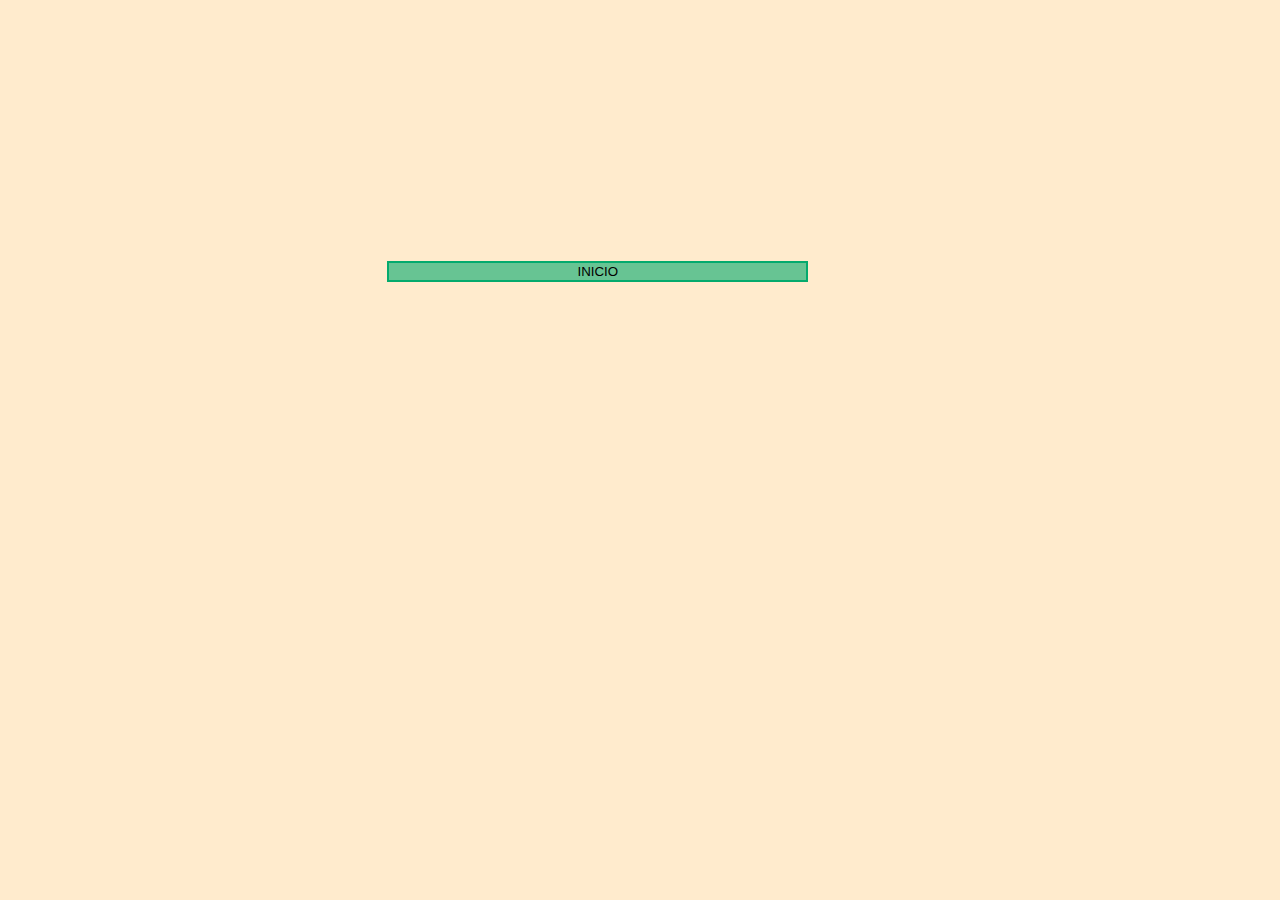
==== dieciochodeltres/index.html @ 1d13ac79 "Add files via upload" ====
<!DOCTYPE html>
<html lang="en">
<head>
    <meta charset="UTF-8">
    <meta name="viewport" content="width=device-width, initial-scale=1.0">
    <title>Juego rápido</title>
    <link rel="stylesheet" href="styles.css">
</head>
<body>
   
    <script>
            
            function repetir1(){
                let numeros=[]; 
              for (let step = 0; step < 5; step++){  
                var aleatorio = Math.floor(Math.random()*10);
                console.log(aleatorio);
                
                
                //document.write(aleatorio);
                document.getElementById("mostrar")=aleatorio.value;
               
                numeros.push(aleatorio);
            }  
        
            // setTimeout(repeat, 1000);
             //jugador ingresar resultado
             // comparar con resultado
               // let resultado = resolver cuenta del array
               // ganaste / perdiste
             }


           /* function repetir2(num) {
  const characters = "+-";
  const charactersLength = characters.length;
  let result = "";
    for (let i = 0; i < num; i++) {
        result += characters.charAt(Math.floor(Math.random() * charactersLength));
    }

  return result;
}
console.log(repetir2(1));*/

    </script>
    
    <input type="button" onclick="repetir1()"  id="boton" value="INICIO">
    <div id="mostrar"> </div>


</body>

<!--pagina boton inicio
mostrar 9 numeros aleatorios, sumados o restados, mostrar con segundos de intervalo, cuando termina el ultimo, 
muestra caja text numerico donde el usuario en determinados segundos 
va a escribir el resultante de los numeros.
si coincide gano, sino muestra resultado y game over.
no puede dar 0, ni se pueden suma o restar numeros iguales seguidos-->

</html>
---- dieciochodeltres/styles.css ----
#boton {
    background-color: #04aa6d9a;
    color: black;
    border: 2px solid #04AA6D; /* Green */
    width: 33.33%;
    text-align: center;
    align-items: center;
    margin-top: 20%;
    text-align: center;
    margin-left: 30%;
  }

  * {
    background-color: blanchedalmond;
  }
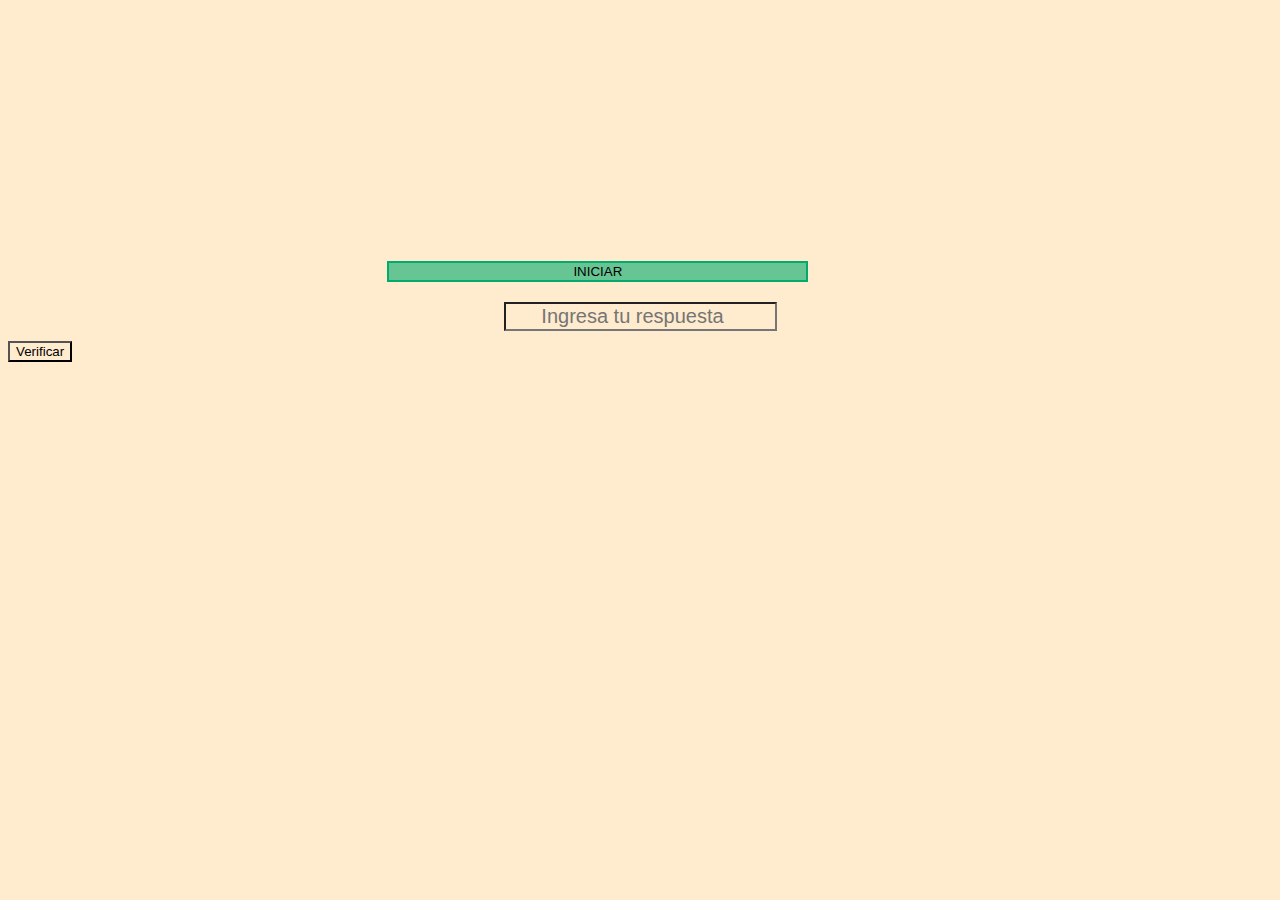
==== commit 97170c8b: "Add files via upload" ====
--- a/dieciochodeltres/index.html
+++ b/dieciochodeltres/index.html
@@ -7,46 +7,49 @@
     <link rel="stylesheet" href="styles.css">
 </head>
 <body>
-   
-    <script>
-            
-            function repetir1(){
-                let numeros=[]; 
-              for (let step = 0; step < 5; step++){  
-                var aleatorio = Math.floor(Math.random()*10);
-                console.log(aleatorio);
+  
+  <button onclick="repetir1()" id="boton">INICIAR</button>
+  <div id="numeroDeMuestra"> </div>
+  <input type="number" id="respuesta" placeholder="Ingresa tu respuesta" >
+  <button onclick="verificar()" id="botonVerificar" >Verificar</button>
+
+  <script>
+    let numeros=[]; 
+    let ultimoNum=null;
+    function repetir1(){
+       
+      let numeroMostrar=document.getElementById("numeroDeMuestra");         
+              for (let i = 0; i < 10; i++){  
+                setTimeout(()=>{
+                  let numero=  Math.floor(Math.random()*(10 -(-10) +1)) + (-10);
+                  //if (numero!==noRepeat) break;   //si numero es distinto del anterior salir dle bucle
+                  ultimoNum= numero;
+                  numeros.push(numero);
+                  numeroMostrar.textContent=numero;
+                  console.log("Numero generado: ", numero);
+
+                if (i===9){
+                setTimeout(()=>{
+                  numeroMostrar.textContent="Fin!";
+                  console.log("Lista de numeros generados:", numeros);
+                }, 1000);
+                }
+                },i*1000);
+              }
+            }
                 
-                
-                //document.write(aleatorio);
-                document.getElementById("mostrar")=aleatorio.value;
-               
-                numeros.push(aleatorio);
-            }  
-        
-            // setTimeout(repeat, 1000);
-             //jugador ingresar resultado
-             // comparar con resultado
-               // let resultado = resolver cuenta del array
-               // ganaste / perdiste
-             }
+      function verificar(){
+        let respuestaJugador= parseInt(document.getElementById("respuesta").value);
+        let suma= numeros.reduce((acc,num)=> acc +num,0);
 
-
-           /* function repetir2(num) {
-  const characters = "+-";
-  const charactersLength = characters.length;
-  let result = "";
-    for (let i = 0; i < num; i++) {
-        result += characters.charAt(Math.floor(Math.random() * charactersLength));
-    }
-
-  return result;
-}
-console.log(repetir2(1));*/
-
+        if (respuestaJugador=== suma){
+          alert("¡Has ganado!");
+        } else {
+          alert ("Perdiste... la suma era"+suma);
+        }
+      }      
     </script>
     
-    <input type="button" onclick="repetir1()"  id="boton" value="INICIO">
-    <div id="mostrar"> </div>
 
 
 </body>
--- a/dieciochodeltres/styles.css
+++ b/dieciochodeltres/styles.css
@@ -12,4 +12,18 @@
 
   * {
     background-color: blanchedalmond;
+  }
+
+  #numeroDeMuestra{
+    font-size: 50px;
+    font-weight: bold;
+    text-align: center;
+    margin: 20px;
+  }
+  
+  #respuesta{ 
+    font-size: 20px;
+    text-align: center;
+    display: block;
+    margin: 10px auto;
   }